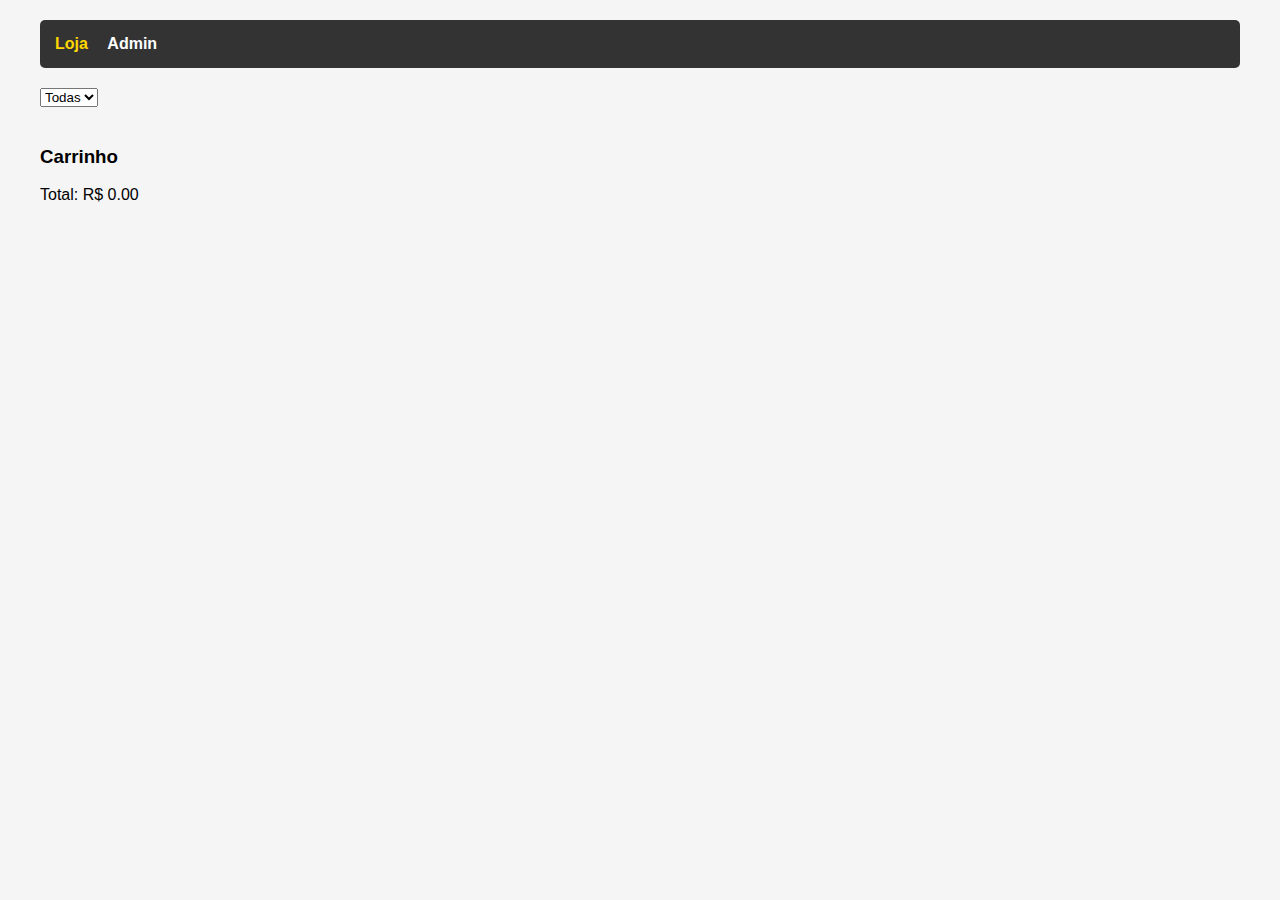
==== e.html @ 6547cbe0 "primeiro commit" ====
<!DOCTYPE html>
<html lang="pt-br">
<head>
    <meta charset="UTF-8">
    <meta name="viewport" content="width=device-width, initial-scale=1.0">
    <title>Gerenciamento de Produtos</title>
    <style>
        /* Estilos Gerais */
        body {
            font-family: Arial, sans-serif;
            margin: 0;
            padding: 20px;
            background-color: #f5f5f5;
        }

        .container {
            max-width: 1200px;
            margin: 0 auto;
        }

        .navbar {
            background: #333;
            padding: 15px;
            border-radius: 5px;
            margin-bottom: 20px;
        }

        .navbar a {
            color: white;
            margin-right: 15px;
            text-decoration: none;
            font-weight: bold;
        }

        .navbar a.active {
            color: #ffd700;
        }

        /* Estilos para a área do cliente */
        .products {
            display: grid;
            grid-template-columns: repeat(auto-fill, minmax(250px, 1fr));
            gap: 20px;
        }

        .product-card {
            background: white;
            border-radius: 8px;
            padding: 15px;
            box-shadow: 0 2px 5px rgba(0,0,0,0.1);
        }

        .product-card img {
            max-width: 100%;
            height: 150px;
            object-fit: cover;
            border-radius: 5px;
        }

        .product-info {
            margin-top: 10px;
        }

        .product-name {
            font-size: 1.2em;
            margin: 5px 0;
        }

        .product-price {
            color: #28a745;
            font-weight: bold;
        }

        .filter-section {
            margin-bottom: 20px;
        }

        /* Estilos para a área do admin */
        .admin-form {
            background: white;
            padding: 20px;
            border-radius: 8px;
            box-shadow: 0 2px 5px rgba(0,0,0,0.1);
            margin-bottom: 20px;
        }

        .admin-form input, .admin-form select, .admin-form textarea {
            width: 100%;
            padding: 8px;
            margin: 5px 0 15px;
            border: 1px solid #ddd;
            border-radius: 4px;
        }

        .product-table {
            width: 100%;
            border-collapse: collapse;
            margin-top: 20px;
        }

        .product-table th, .product-table td {
            border: 1px solid #ddd;
            padding: 12px;
            text-align: left;
        }

        .product-table th {
            background: #f8f9fa;
        }

        .btn {
            padding: 8px 16px;
            border: none;
            border-radius: 4px;
            cursor: pointer;
            font-weight: bold;
        }

        .btn-primary {
            background: #28a745;
            color: white;
        }

        .btn-danger {
            background: #dc3545;
            color: white;
        }

        .modal {
            display: none;
            position: fixed;
            top: 0;
            left: 0;
            width: 100%;
            height: 100%;
            background: rgba(0,0,0,0.5);
        }

        .modal-content {
            background: white;
            margin: 15% auto;
            padding: 20px;
            width: 50%;
            border-radius: 5px;
        }
    </style>
</head>
<body>
    <div class="container">
        <!-- Navbar -->
        <div class="navbar">
            <a href="#" class="nav-link active" data-view="store">Loja</a>
            <a href="#" class="nav-link" data-view="admin">Admin</a>
        </div>

        <!-- Área do Cliente -->
        <div id="storeView">
            <div class="filter-section">
                <select id="categoryFilter">
                    <option value="all">Todas as categorias</option>
                </select>
            </div>
            
            <div class="products" id="productList"></div>
            
            <div class="cart">
                <h3>Carrinho</h3>
                <ul id="cartItems"></ul>
                <p>Total: R$ <span id="cartTotal">0.00</span></p>
            </div>
        </div>

        <!-- Área do Admin (com campo de categoria editável) -->
        <div id="adminView" style="display: none">
            <button class="btn btn-primary" id="addProductBtn">Adicionar Produto</button>
            
            <div class="admin-form" id="productForm" style="display: none">
                <input type="text" id="productName" placeholder="Nome do Produto">
                <input type="text" id="productCategory" placeholder="Categoria"> <!-- Alterado para input text -->
                <input type="number" id="productPrice" placeholder="Preço">
                <input type="number" id="productStock" placeholder="Quantidade">
                <textarea id="productDescription" placeholder="Descrição"></textarea>
                <input type="text" id="productImage" placeholder="URL da Imagem">
                <button class="btn btn-primary" id="saveProductBtn">Salvar</button>
            </div>

            <table class="product-table">
                <thead>
                    <tr>
                        <th>Imagem</th>
                        <th>Nome</th>
                        <th>Categoria</th>
                        <th>Preço</th>
                        <th>Estoque</th>
                        <th>Ações</th>
                    </tr>
                </thead>
                <tbody id="adminProductList"></tbody>
            </table>
        </div>

        <!-- Modal de Confirmação -->
        <div id="confirmModal" class="modal">
            <div class="modal-content">
                <p>Deseja realmente excluir este produto?</p>
                <button class="btn btn-danger" id="confirmDeleteBtn">Sim</button>
                <button class="btn btn-primary" id="cancelDeleteBtn">Não</button>
            </div>
        </div>
    </div>


    <script>
        // Dados iniciais
        let products = JSON.parse(localStorage.getItem('products')) || [];
        let cart = JSON.parse(localStorage.getItem('cart')) || [];
        let currentProduct = null;
        let deleteProductId = null;
    
        // Elementos DOM
        const storeView = document.getElementById('storeView');
        const adminView = document.getElementById('adminView');
        const categoryFilter = document.getElementById('categoryFilter');
        const productList = document.getElementById('productList');
        const cartItems = document.getElementById('cartItems');
        const cartTotal = document.getElementById('cartTotal');
        const addProductBtn = document.getElementById('addProductBtn');
        const productForm = document.getElementById('productForm');
        const saveProductBtn = document.getElementById('saveProductBtn');
        const adminProductList = document.getElementById('adminProductList');
        const confirmModal = document.getElementById('confirmModal');
        const confirmDeleteBtn = document.getElementById('confirmDeleteBtn');
        const cancelDeleteBtn = document.getElementById('cancelDeleteBtn');
    
        // Inicialização
        function init() {
            // Carregar categorias
            const categories = [...new Set(products.map(p => p.category))];
            categoryFilter.innerHTML = '<option value="all">Todas</option>' + 
                categories.map(cat => `<option value="${cat}">${cat}</option>`).join('');
            
            // Eventos de navegação
            document.querySelectorAll('.nav-link').forEach(link => {
                link.addEventListener('click', (e) => {
                    e.preventDefault();
                    document.querySelectorAll('.nav-link').forEach(l => l.classList.remove('active'));
                    e.target.classList.add('active');
                    
                    if(e.target.dataset.view === 'store') {
                        storeView.style.display = 'block';
                        adminView.style.display = 'none';
                        renderProducts();
                        updateCart();
                    } else {
                        storeView.style.display = 'none';
                        adminView.style.display = 'block';
                        renderAdminProducts();
                    }
                });
            });
    
            // Eventos do admin
            addProductBtn.addEventListener('click', () => {
                currentProduct = null;
                productForm.style.display = 'block';
                document.querySelectorAll('.admin-form input, .admin-form textarea').forEach(input => {
                    input.value = '';
                });
            });
    
            saveProductBtn.addEventListener('click', saveProduct);
            confirmDeleteBtn.addEventListener('click', confirmDelete);
            cancelDeleteBtn.addEventListener('click', () => confirmModal.style.display = 'none');
    
            // Eventos da loja
            categoryFilter.addEventListener('change', renderProducts);
            productList.addEventListener('click', handleStoreClick);
            adminProductList.addEventListener('click', handleAdminClick);
            cartItems.addEventListener('click', handleCartUpdate);
    
            // Renderização inicial
            renderProducts();
            updateCart();
            renderAdminProducts();
        }
    
        // Manipular cliques na loja
        function handleStoreClick(e) {
            if(e.target.classList.contains('add-to-cart')) {
                const productId = parseInt(e.target.dataset.id);
                addToCart(productId);
            }
        }
    
        // Manipular cliques no admin
        function handleAdminClick(e) {
            if(e.target.classList.contains('edit-btn')) {
                e.preventDefault();
                const productId = parseInt(e.target.dataset.id);
                currentProduct = products.find(p => p.id === productId);
                
                // Preencher formulário
                document.getElementById('productName').value = currentProduct.name;
                document.getElementById('productCategory').value = currentProduct.category;
                document.getElementById('productPrice').value = currentProduct.price;
                document.getElementById('productStock').value = currentProduct.stock;
                document.getElementById('productDescription').value = currentProduct.description;
                document.getElementById('productImage').value = currentProduct.image;
                
                productForm.style.display = 'block';
            }
    
            if(e.target.classList.contains('delete-btn')) {
                e.preventDefault();
                deleteProductId = parseInt(e.target.dataset.id);
                confirmModal.style.display = 'block';
            }
        }
    
        // Confirmar exclusão
        function confirmDelete() {
            if(deleteProductId) {
                products = products.filter(p => p.id !== deleteProductId);
                saveProducts();
                renderAdminProducts();
                renderProducts();
                confirmModal.style.display = 'none';
                deleteProductId = null;
            }
        }
    
        // Salvar produto (admin)
        function saveProduct() {
            const name = document.getElementById('productName').value.trim();
            const category = document.getElementById('productCategory').value.trim();
            const price = parseFloat(document.getElementById('productPrice').value);
            const stock = parseInt(document.getElementById('productStock').value);
            const description = document.getElementById('productDescription').value.trim();
            const image = document.getElementById('productImage').value.trim();
    
            if(!name || !category || isNaN(price) || isNaN(stock) || price <= 0 || stock < 0) {
                alert("Preencha todos os campos corretamente!");
                return;
            }
    
            if(currentProduct) {
                // Atualizar produto
                currentProduct.name = name;
                currentProduct.category = category;
                currentProduct.price = price;
                currentProduct.stock = stock;
                currentProduct.description = description;
                currentProduct.image = image;
            } else {
                // Novo produto
                const newProduct = {
                    id: Date.now(),
                    name,
                    category,
                    price,
                    stock,
                    description,
                    image
                };
                products.push(newProduct);
            }
    
            productForm.style.display = 'none';
            saveProducts();
            renderAdminProducts();
            renderProducts();
        }
    
        // Renderizar produtos na loja
        function renderProducts() {
            productList.innerHTML = '';
            const filter = categoryFilter.value;
            
            const filteredProducts = products.filter(p => filter === 'all' || p.category === filter);
    
            filteredProducts.forEach(product => {
                const card = document.createElement('div');
                card.className = 'product-card';
                card.innerHTML = `
                    <img src="${product.image}" alt="${product.name}">
                    <div class="product-info">
                        <div class="product-name">${product.name}</div>
                        <div class="product-price">R$ ${product.price.toFixed(2)}</div>
                        <p>${product.description}</p>
                        <button class="btn btn-primary add-to-cart" data-id="${product.id}">Adicionar ao Carrinho</button>
                    </div>
                `;
                productList.appendChild(card);
            });
        }
    
        // Renderizar produtos no admin
        function renderAdminProducts() {
            adminProductList.innerHTML = '';
            
            products.forEach(product => {
                const row = document.createElement('tr');
                row.innerHTML = `
                    <td><img src="${product.image}" width="50"></td>
                    <td>${product.name}</td>
                    <td>${product.category}</td>
                    <td>R$ ${product.price.toFixed(2)}</td>
                    <td>${product.stock}</td>
                    <td>
                        <button class="btn btn-primary edit-btn" data-id="${product.id}">Editar</button>
                        <button class="btn btn-danger delete-btn" data-id="${product.id}">Excluir</button>
                    </td>
                `;
                adminProductList.appendChild(row);
            });
        }
    
        // Adicionar ao carrinho
        function addToCart(productId) {
            const product = products.find(p => p.id === productId);
            if(product.stock <= 0) return;
    
            const existingItem = cart.find(item => item.product.id === productId);
            if(existingItem) {
                existingItem.quantity++;
            } else {
                cart.push({ product, quantity: 1 });
            }
    
            product.stock--;
            saveProducts();
            updateCart();
        }
    
        // Atualizar carrinho
        function updateCart() {
            cartItems.innerHTML = '';
            let total = 0;
    
            cart.forEach(item => {
                const li = document.createElement('li');
                li.innerHTML = `
                    ${item.product.name} 
                    (Quantidade: ${item.quantity}) 
                    - R$ ${(item.product.price * item.quantity).toFixed(2)}
                    <button class="remove-item" data-id="${item.product.id}">Remover</button>
                `;
                cartItems.appendChild(li);
                total += item.product.price * item.quantity;
            });
    
            cartTotal.textContent = total.toFixed(2);
            saveCart();
        }
    
        // Manipular carrinho
        function handleCartUpdate(e) {
            if(e.target.classList.contains('remove-item')) {
                const productId = parseInt(e.target.dataset.id);
                cart = cart.filter(item => item.product.id !== productId);
                updateCart();
            }
        }
    
        // Persistência de dados
        function saveProducts() {
            localStorage.setItem('products', JSON.stringify(products));
        }
    
        function saveCart() {
            localStorage.setItem('cart', JSON.stringify(cart));
        }
    
        // Inicializar aplicação
        init();
    </script>
</body>
</html>
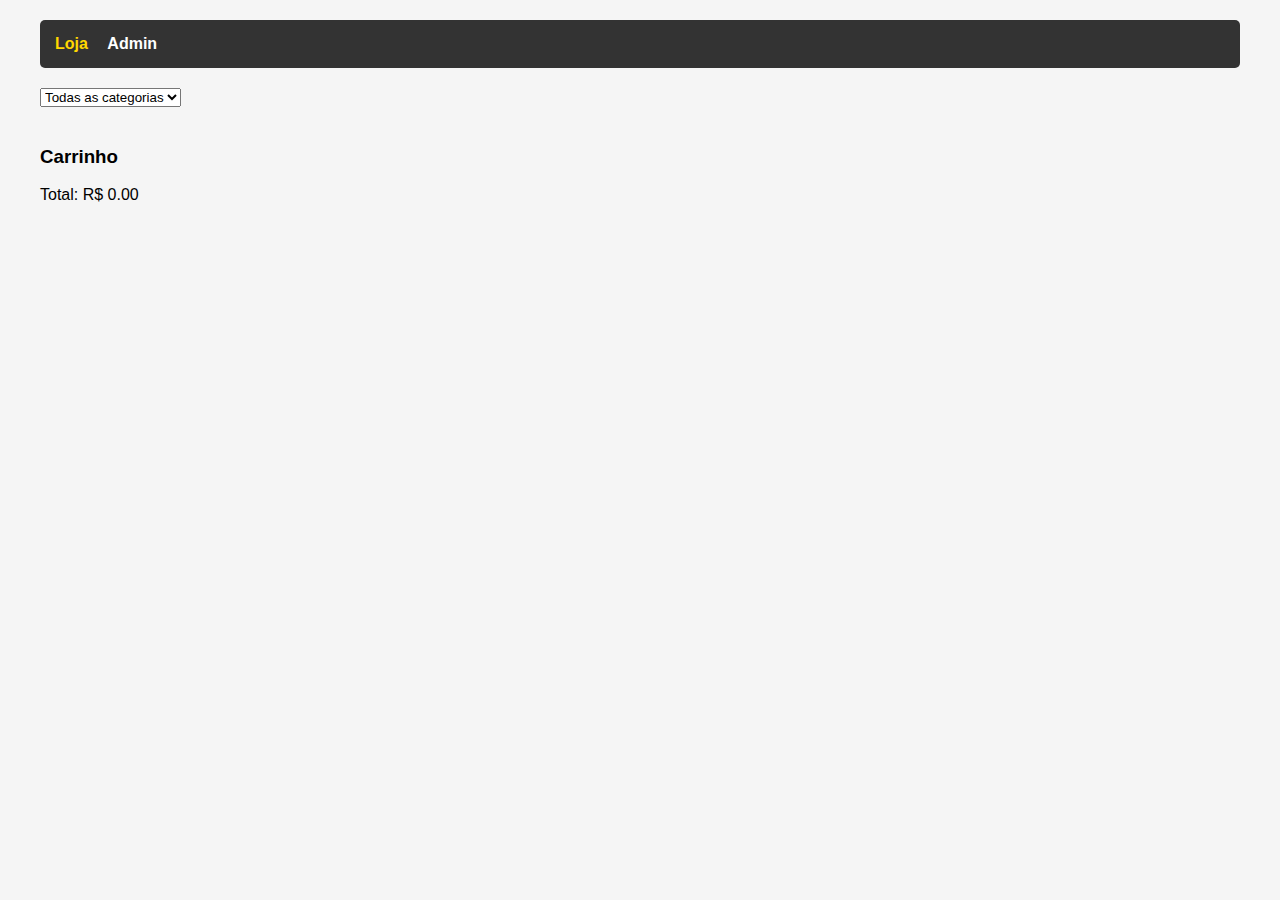
==== commit 924e058c: "Update e.html" ====
--- a/e.html
+++ b/e.html
@@ -1,3 +1,4 @@
+
 <!DOCTYPE html>
 <html lang="pt-br">
 <head>
@@ -6,6 +7,7 @@
     <title>Gerenciamento de Produtos</title>
     <style>
         /* Estilos Gerais */
+        /* Estilos Gerais */
         body {
             font-family: Arial, sans-serif;
             margin: 0;
@@ -47,7 +49,7 @@
             background: white;
             border-radius: 8px;
             padding: 15px;
-            box-shadow: 0 2px 5px rgba(0,0,0,0.1);
+            box-shadow: 0 2px 5px rgba(0, 0, 0, 0.1);
         }
 
         .product-card img {
@@ -80,11 +82,13 @@
             background: white;
             padding: 20px;
             border-radius: 8px;
-            box-shadow: 0 2px 5px rgba(0,0,0,0.1);
+            box-shadow: 0 2px 5px rgba(0, 0, 0, 0.1);
             margin-bottom: 20px;
         }
 
-        .admin-form input, .admin-form select, .admin-form textarea {
+        .admin-form input,
+        .admin-form select,
+        .admin-form textarea {
             width: 100%;
             padding: 8px;
             margin: 5px 0 15px;
@@ -98,7 +102,8 @@
             margin-top: 20px;
         }
 
-        .product-table th, .product-table td {
+        .product-table th,
+        .product-table td {
             border: 1px solid #ddd;
             padding: 12px;
             text-align: left;
@@ -124,24 +129,6 @@
         .btn-danger {
             background: #dc3545;
             color: white;
-        }
-
-        .modal {
-            display: none;
-            position: fixed;
-            top: 0;
-            left: 0;
-            width: 100%;
-            height: 100%;
-            background: rgba(0,0,0,0.5);
-        }
-
-        .modal-content {
-            background: white;
-            margin: 15% auto;
-            padding: 20px;
-            width: 50%;
-            border-radius: 5px;
         }
     </style>
 </head>
@@ -161,7 +148,7 @@
                 </select>
             </div>
             
-            <div class="products" id="productList"></div>
+            <div class="products" id="product-list"></div>
             
             <div class="cart">
                 <h3>Carrinho</h3>
@@ -170,13 +157,13 @@
             </div>
         </div>
 
-        <!-- Área do Admin (com campo de categoria editável) -->
+        <!-- Área do Admin -->
         <div id="adminView" style="display: none">
             <button class="btn btn-primary" id="addProductBtn">Adicionar Produto</button>
             
             <div class="admin-form" id="productForm" style="display: none">
                 <input type="text" id="productName" placeholder="Nome do Produto">
-                <input type="text" id="productCategory" placeholder="Categoria"> <!-- Alterado para input text -->
+                <input type="text" id="productCategory" placeholder="Categoria">
                 <input type="number" id="productPrice" placeholder="Preço">
                 <input type="number" id="productStock" placeholder="Quantidade">
                 <textarea id="productDescription" placeholder="Descrição"></textarea>
@@ -198,206 +185,96 @@
                 <tbody id="adminProductList"></tbody>
             </table>
         </div>
-
-        <!-- Modal de Confirmação -->
-        <div id="confirmModal" class="modal">
-            <div class="modal-content">
-                <p>Deseja realmente excluir este produto?</p>
-                <button class="btn btn-danger" id="confirmDeleteBtn">Sim</button>
-                <button class="btn btn-primary" id="cancelDeleteBtn">Não</button>
+    </div>
+
+    <script>
+        // URL base do backend
+const API_URL = 'http://localhost:3000';
+
+let currentProductId = null; // Armazena o ID do produto sendo editado
+
+// Função para carregar produtos do backend
+async function loadProducts() {
+    try {
+        const response = await fetch(`${API_URL}/products`);
+        const products = await response.json();
+        renderProducts(products); // Renderiza os produtos na interface
+        populateCategoryFilter(products); // Preenche o filtro de categorias
+    } catch (error) {
+        console.error('Erro ao carregar produtos:', error);
+    }
+}
+
+// Função para preencher o filtro de categorias
+function populateCategoryFilter(products) {
+    const categories = [...new Set(products.map(p => p.category))];
+    const categoryFilter = document.getElementById('categoryFilter');
+    categoryFilter.innerHTML = '<option value="all">Todas as categorias</option>';
+    categories.forEach(category => {
+        const option = document.createElement('option');
+        option.value = category;
+        option.textContent = category;
+        categoryFilter.appendChild(option);
+    });
+}
+
+// Função para filtrar produtos por categoria
+document.getElementById('categoryFilter').addEventListener('change', () => {
+    const selectedCategory = document.getElementById('categoryFilter').value;
+    if (selectedCategory === 'all') {
+        loadProducts(); // Carrega todos os produtos
+    } else {
+        filterProductsByCategory(selectedCategory);
+    }
+});
+
+// Função para filtrar produtos
+async function filterProductsByCategory(category) {
+    try {
+        const response = await fetch(`${API_URL}/products`);
+        const products = await response.json();
+        const filteredProducts = products.filter(p => p.category === category);
+        renderProducts(filteredProducts); // Renderiza apenas os produtos filtrados
+    } catch (error) {
+        console.error('Erro ao filtrar produtos:', error);
+    }
+}
+
+// Função para renderizar produtos na área do cliente
+function renderProducts(products) {
+    const productList = document.getElementById('product-list');
+    productList.innerHTML = ''; // Limpa a lista
+
+    products.forEach(product => {
+        const productCard = document.createElement('div');
+        productCard.classList.add('product-card');
+        productCard.innerHTML = `
+            <img src="${product.image}" alt="${product.name}">
+            <div class="product-info">
+                <h3>${product.name}</h3>
+                <p>Categoria: ${product.category}</p>
+                <p>Preço: R$ ${product.price.toFixed(2)}</p>
+                <p>Estoque: ${product.stock}</p>
+                <button onclick="addToCart(${product.id})">Adicionar ao Carrinho</button>
             </div>
-        </div>
-    </div>
-
-
-    <script>
-        // Dados iniciais
-        let products = JSON.parse(localStorage.getItem('products')) || [];
-        let cart = JSON.parse(localStorage.getItem('cart')) || [];
-        let currentProduct = null;
-        let deleteProductId = null;
-    
-        // Elementos DOM
-        const storeView = document.getElementById('storeView');
-        const adminView = document.getElementById('adminView');
-        const categoryFilter = document.getElementById('categoryFilter');
-        const productList = document.getElementById('productList');
-        const cartItems = document.getElementById('cartItems');
-        const cartTotal = document.getElementById('cartTotal');
-        const addProductBtn = document.getElementById('addProductBtn');
-        const productForm = document.getElementById('productForm');
-        const saveProductBtn = document.getElementById('saveProductBtn');
-        const adminProductList = document.getElementById('adminProductList');
-        const confirmModal = document.getElementById('confirmModal');
-        const confirmDeleteBtn = document.getElementById('confirmDeleteBtn');
-        const cancelDeleteBtn = document.getElementById('cancelDeleteBtn');
-    
-        // Inicialização
-        function init() {
-            // Carregar categorias
-            const categories = [...new Set(products.map(p => p.category))];
-            categoryFilter.innerHTML = '<option value="all">Todas</option>' + 
-                categories.map(cat => `<option value="${cat}">${cat}</option>`).join('');
-            
-            // Eventos de navegação
-            document.querySelectorAll('.nav-link').forEach(link => {
-                link.addEventListener('click', (e) => {
-                    e.preventDefault();
-                    document.querySelectorAll('.nav-link').forEach(l => l.classList.remove('active'));
-                    e.target.classList.add('active');
-                    
-                    if(e.target.dataset.view === 'store') {
-                        storeView.style.display = 'block';
-                        adminView.style.display = 'none';
-                        renderProducts();
-                        updateCart();
-                    } else {
-                        storeView.style.display = 'none';
-                        adminView.style.display = 'block';
-                        renderAdminProducts();
-                    }
-                });
-            });
-    
-            // Eventos do admin
-            addProductBtn.addEventListener('click', () => {
-                currentProduct = null;
-                productForm.style.display = 'block';
-                document.querySelectorAll('.admin-form input, .admin-form textarea').forEach(input => {
-                    input.value = '';
-                });
-            });
-    
-            saveProductBtn.addEventListener('click', saveProduct);
-            confirmDeleteBtn.addEventListener('click', confirmDelete);
-            cancelDeleteBtn.addEventListener('click', () => confirmModal.style.display = 'none');
-    
-            // Eventos da loja
-            categoryFilter.addEventListener('change', renderProducts);
-            productList.addEventListener('click', handleStoreClick);
-            adminProductList.addEventListener('click', handleAdminClick);
-            cartItems.addEventListener('click', handleCartUpdate);
-    
-            // Renderização inicial
-            renderProducts();
-            updateCart();
-            renderAdminProducts();
-        }
-    
-        // Manipular cliques na loja
-        function handleStoreClick(e) {
-            if(e.target.classList.contains('add-to-cart')) {
-                const productId = parseInt(e.target.dataset.id);
-                addToCart(productId);
+        `;
+        productList.appendChild(productCard);
+    });
+}
+
+// Função para renderizar a tabela de produtos no admin
+function renderAdminProducts() {
+    fetch(`${API_URL}/products`)
+        .then(response => {
+            if (!response.ok) {
+                throw new Error('Erro ao carregar produtos');
             }
-        }
-    
-        // Manipular cliques no admin
-        function handleAdminClick(e) {
-            if(e.target.classList.contains('edit-btn')) {
-                e.preventDefault();
-                const productId = parseInt(e.target.dataset.id);
-                currentProduct = products.find(p => p.id === productId);
-                
-                // Preencher formulário
-                document.getElementById('productName').value = currentProduct.name;
-                document.getElementById('productCategory').value = currentProduct.category;
-                document.getElementById('productPrice').value = currentProduct.price;
-                document.getElementById('productStock').value = currentProduct.stock;
-                document.getElementById('productDescription').value = currentProduct.description;
-                document.getElementById('productImage').value = currentProduct.image;
-                
-                productForm.style.display = 'block';
-            }
-    
-            if(e.target.classList.contains('delete-btn')) {
-                e.preventDefault();
-                deleteProductId = parseInt(e.target.dataset.id);
-                confirmModal.style.display = 'block';
-            }
-        }
-    
-        // Confirmar exclusão
-        function confirmDelete() {
-            if(deleteProductId) {
-                products = products.filter(p => p.id !== deleteProductId);
-                saveProducts();
-                renderAdminProducts();
-                renderProducts();
-                confirmModal.style.display = 'none';
-                deleteProductId = null;
-            }
-        }
-    
-        // Salvar produto (admin)
-        function saveProduct() {
-            const name = document.getElementById('productName').value.trim();
-            const category = document.getElementById('productCategory').value.trim();
-            const price = parseFloat(document.getElementById('productPrice').value);
-            const stock = parseInt(document.getElementById('productStock').value);
-            const description = document.getElementById('productDescription').value.trim();
-            const image = document.getElementById('productImage').value.trim();
-    
-            if(!name || !category || isNaN(price) || isNaN(stock) || price <= 0 || stock < 0) {
-                alert("Preencha todos os campos corretamente!");
-                return;
-            }
-    
-            if(currentProduct) {
-                // Atualizar produto
-                currentProduct.name = name;
-                currentProduct.category = category;
-                currentProduct.price = price;
-                currentProduct.stock = stock;
-                currentProduct.description = description;
-                currentProduct.image = image;
-            } else {
-                // Novo produto
-                const newProduct = {
-                    id: Date.now(),
-                    name,
-                    category,
-                    price,
-                    stock,
-                    description,
-                    image
-                };
-                products.push(newProduct);
-            }
-    
-            productForm.style.display = 'none';
-            saveProducts();
-            renderAdminProducts();
-            renderProducts();
-        }
-    
-        // Renderizar produtos na loja
-        function renderProducts() {
-            productList.innerHTML = '';
-            const filter = categoryFilter.value;
-            
-            const filteredProducts = products.filter(p => filter === 'all' || p.category === filter);
-    
-            filteredProducts.forEach(product => {
-                const card = document.createElement('div');
-                card.className = 'product-card';
-                card.innerHTML = `
-                    <img src="${product.image}" alt="${product.name}">
-                    <div class="product-info">
-                        <div class="product-name">${product.name}</div>
-                        <div class="product-price">R$ ${product.price.toFixed(2)}</div>
-                        <p>${product.description}</p>
-                        <button class="btn btn-primary add-to-cart" data-id="${product.id}">Adicionar ao Carrinho</button>
-                    </div>
-                `;
-                productList.appendChild(card);
-            });
-        }
-    
-        // Renderizar produtos no admin
-        function renderAdminProducts() {
-            adminProductList.innerHTML = '';
-            
+            return response.json();
+        })
+        .then(products => {
+            const adminProductList = document.getElementById('adminProductList');
+            adminProductList.innerHTML = ''; // Limpa a tabela
+
             products.forEach(product => {
                 const row = document.createElement('tr');
                 row.innerHTML = `
@@ -413,66 +290,160 @@
                 `;
                 adminProductList.appendChild(row);
             });
-        }
-    
-        // Adicionar ao carrinho
-        function addToCart(productId) {
-            const product = products.find(p => p.id === productId);
-            if(product.stock <= 0) return;
-    
-            const existingItem = cart.find(item => item.product.id === productId);
-            if(existingItem) {
-                existingItem.quantity++;
-            } else {
-                cart.push({ product, quantity: 1 });
+
+            // Adicionar eventos de clique aos botões "Editar" e "Excluir"
+            document.querySelectorAll('.edit-btn').forEach(button => {
+                button.addEventListener('click', () => {
+                    const productId = parseInt(button.dataset.id);
+                    editProduct(productId);
+                });
+            });
+
+            document.querySelectorAll('.delete-btn').forEach(button => {
+                button.addEventListener('click', () => {
+                    const productId = parseInt(button.dataset.id);
+                    deleteProduct(productId);
+                });
+            });
+        })
+        .catch(error => {
+            console.error('Erro ao carregar produtos:', error);
+            alert('Ocorreu um erro ao carregar a lista de produtos.');
+        });
+}
+
+// Função para editar um produto
+async function editProduct(id) {
+    try {
+        const response = await fetch(`${API_URL}/products/${id}`);
+        if (!response.ok) {
+            throw new Error(`Erro ao carregar produto: ${response.statusText}`);
+        }
+
+        const product = await response.json();
+
+        // Preencher o formulário com os dados do produto
+        document.getElementById('productName').value = product.name;
+        document.getElementById('productCategory').value = product.category;
+        document.getElementById('productPrice').value = product.price;
+        document.getElementById('productStock').value = product.stock;
+        document.getElementById('productDescription').value = product.description || '';
+        document.getElementById('productImage').value = product.image || '';
+
+        currentProductId = id; // Define o ID do produto sendo editado
+        document.getElementById('productForm').style.display = 'block'; // Exibir o formulário
+    } catch (error) {
+        console.error('Erro ao carregar produto:', error);
+        alert('Ocorreu um erro ao carregar o produto.');
+    }
+}
+
+// Adicionar eventos de clique aos botões "Editar"
+document.querySelectorAll('.edit-btn').forEach(button => {
+    button.addEventListener('click', () => {
+        const productId = parseInt(button.dataset.id);
+        editProduct(productId);
+    });
+});
+
+
+
+// Função para salvar o produto (adicionar ou editar)
+document.getElementById('saveProductBtn').addEventListener('click', async () => {
+    const name = document.getElementById('productName').value.trim();
+    const category = document.getElementById('productCategory').value.trim();
+    const price = parseFloat(document.getElementById('productPrice').value);
+    const stock = parseInt(document.getElementById('productStock').value);
+    const description = document.getElementById('productDescription').value.trim();
+    const image = document.getElementById('productImage').value.trim();
+
+    // Validar os campos
+    if (!name || !category || isNaN(price) || isNaN(stock)) {
+        alert('Preencha todos os campos corretamente!');
+        return;
+    }
+
+    const product = { name, category, price, stock, description, image };
+
+    try {
+        if (currentProductId) {
+            // Atualizar produto existente
+            const response = await fetch(`${API_URL}/products/${currentProductId}`, {
+                method: 'PUT',
+                headers: { 'Content-Type': 'application/json' },
+                body: JSON.stringify(product),
+            });
+
+            if (!response.ok) {
+                throw new Error('Erro ao atualizar produto');
             }
-    
-            product.stock--;
-            saveProducts();
-            updateCart();
-        }
-    
-        // Atualizar carrinho
-        function updateCart() {
-            cartItems.innerHTML = '';
-            let total = 0;
-    
-            cart.forEach(item => {
-                const li = document.createElement('li');
-                li.innerHTML = `
-                    ${item.product.name} 
-                    (Quantidade: ${item.quantity}) 
-                    - R$ ${(item.product.price * item.quantity).toFixed(2)}
-                    <button class="remove-item" data-id="${item.product.id}">Remover</button>
-                `;
-                cartItems.appendChild(li);
-                total += item.product.price * item.quantity;
+
+            alert('Produto atualizado com sucesso!');
+            currentProductId = null; // Reseta o ID
+        } else {
+            // Adicionar novo produto
+            const response = await fetch(`${API_URL}/products`, {
+                method: 'POST',
+                headers: { 'Content-Type': 'application/json' },
+                body: JSON.stringify(product),
             });
-    
-            cartTotal.textContent = total.toFixed(2);
-            saveCart();
-        }
-    
-        // Manipular carrinho
-        function handleCartUpdate(e) {
-            if(e.target.classList.contains('remove-item')) {
-                const productId = parseInt(e.target.dataset.id);
-                cart = cart.filter(item => item.product.id !== productId);
-                updateCart();
+
+            if (!response.ok) {
+                throw new Error('Erro ao adicionar produto');
             }
-        }
-    
-        // Persistência de dados
-        function saveProducts() {
-            localStorage.setItem('products', JSON.stringify(products));
-        }
-    
-        function saveCart() {
-            localStorage.setItem('cart', JSON.stringify(cart));
-        }
-    
-        // Inicializar aplicação
-        init();
+
+            alert('Produto adicionado com sucesso!');
+        }
+
+        loadProducts(); // Recarregar a lista de produtos
+        renderAdminProducts(); // Atualizar a tabela no admin
+        document.getElementById('productForm').style.display = 'none'; // Fechar o formulário
+    } catch (error) {
+        console.error('Erro ao salvar produto:', error);
+        alert('Ocorreu um erro ao salvar o produto.');
+    }
+});
+
+// Função para excluir um produto
+function deleteProduct(id) {
+    if (confirm('Tem certeza que deseja excluir este produto?')) {
+        fetch(`${API_URL}/products/${id}`, {
+            method: 'DELETE',
+        })
+            .then(() => {
+                alert('Produto excluído com sucesso!');
+                loadProducts(); // Recarrega a lista de produtos
+                renderAdminProducts(); // Atualiza a tabela no admin
+            })
+            .catch(error => console.error('Erro ao excluir produto:', error));
+    }
+}
+
+// Alternar entre seções (Loja e Admin)
+document.querySelectorAll('.nav-link').forEach(link => {
+    link.addEventListener('click', (e) => {
+        e.preventDefault();
+
+        // Remove a classe 'active' de todos os links
+        document.querySelectorAll('.nav-link').forEach(l => l.classList.remove('active'));
+
+        // Adiciona a classe 'active' ao link clicado
+        e.target.classList.add('active');
+
+        // Alterna entre as seções
+        if (e.target.dataset.view === 'store') {
+            document.getElementById('storeView').style.display = 'block';
+            document.getElementById('adminView').style.display = 'none';
+        } else {
+            document.getElementById('storeView').style.display = 'none';
+            document.getElementById('adminView').style.display = 'block';
+            renderAdminProducts(); // Carrega a tabela de produtos no admin
+        }
+    });
+});
+
+// Carregar produtos ao iniciar
+loadProducts();
     </script>
 </body>
-</html>+</html>
